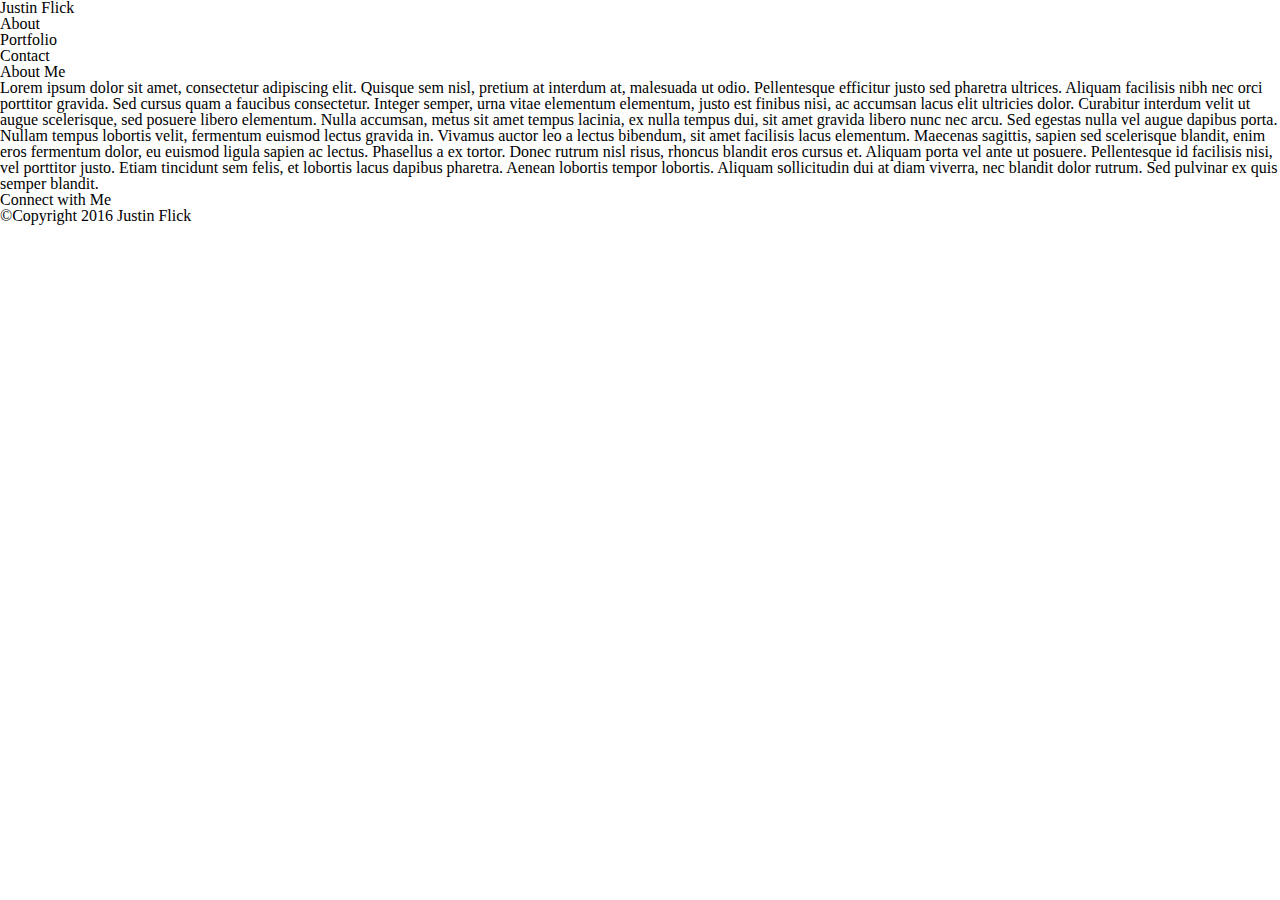
==== index.html @ 3bc747a5 "initial site files" ====
<!DOCTYPE html>
<html lang="en-us">
<head>
	<title>Justin Flick - About</title>
	<meta charset="utf-8">
	<link rel="stylesheet" type="text/css" href="assets/css/reset.css">
	<link rel="stylesheet" type="text/css" href="assets/css/style.css">
</head>
<body>

<h1>Justin Flick</h1>

<ul>
<li>About</li>
<li>Portfolio</li>
<li>Contact</li>
</ul>

<h1>About Me</h1>

<p>Lorem ipsum dolor sit amet, consectetur adipiscing elit. Quisque sem nisl, pretium at interdum at, malesuada ut odio. Pellentesque efficitur justo sed pharetra ultrices. Aliquam facilisis nibh nec orci porttitor gravida. Sed cursus quam a faucibus consectetur. Integer semper, urna vitae elementum elementum, justo est finibus nisi, ac accumsan lacus elit ultricies dolor. Curabitur interdum velit ut augue scelerisque, sed posuere libero elementum. Nulla accumsan, metus sit amet tempus lacinia, ex nulla tempus dui, sit amet gravida libero nunc nec arcu. Sed egestas nulla vel augue dapibus porta.</p>

<p>Nullam tempus lobortis velit, fermentum euismod lectus gravida in. Vivamus auctor leo a lectus bibendum, sit amet facilisis lacus elementum. Maecenas sagittis, sapien sed scelerisque blandit, enim eros fermentum dolor, eu euismod ligula sapien ac lectus. Phasellus a ex tortor. Donec rutrum nisl risus, rhoncus blandit eros cursus et. Aliquam porta vel ante ut posuere. Pellentesque id facilisis nisi, vel porttitor justo. Etiam tincidunt sem felis, et lobortis lacus dapibus pharetra. Aenean lobortis tempor lobortis. Aliquam sollicitudin dui at diam viverra, nec blandit dolor rutrum. Sed pulvinar ex quis semper blandit.</p>

<h2>Connect with Me</h2>

<p>&copy;Copyright 2016 Justin Flick</p>

</body>
</html>
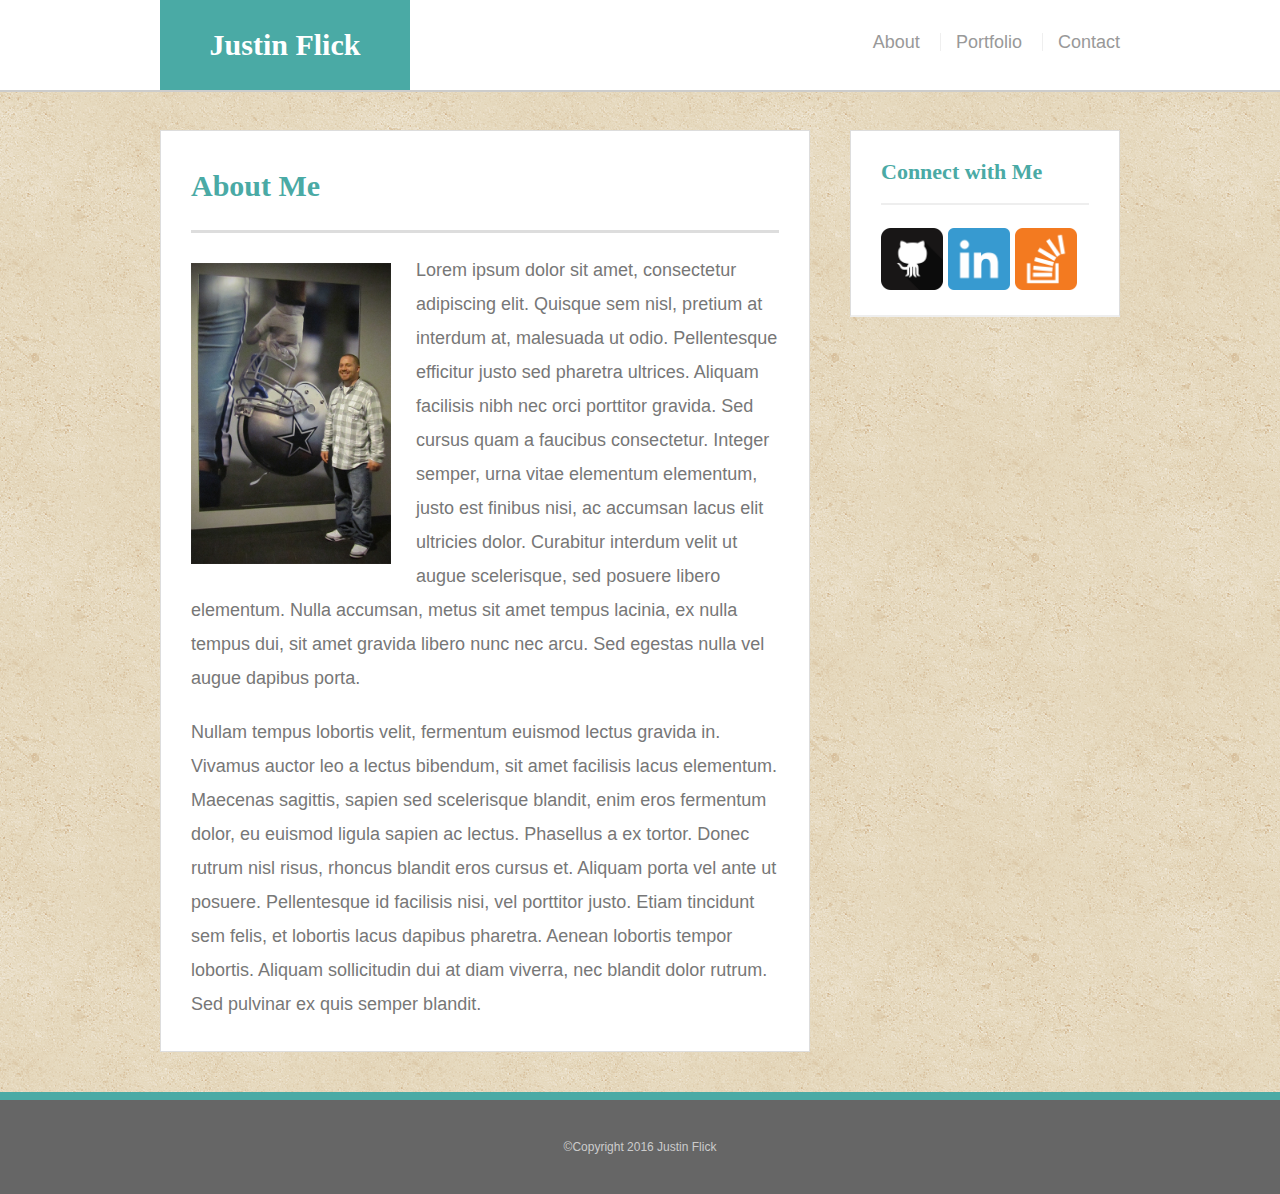
==== commit 8fcd8a6b: "updated portfolio" ====
--- a/index.html
+++ b/index.html
@@ -8,23 +8,61 @@
 </head>
 <body>
 
-<h1>Justin Flick</h1>
+	<header id="masthead">
 
-<ul>
-<li>About</li>
-<li>Portfolio</li>
-<li>Contact</li>
-</ul>
+		<div class="container">
 
-<h1>About Me</h1>
+			<a href="index.html" id="logo">Justin Flick</a>
 
-<p>Lorem ipsum dolor sit amet, consectetur adipiscing elit. Quisque sem nisl, pretium at interdum at, malesuada ut odio. Pellentesque efficitur justo sed pharetra ultrices. Aliquam facilisis nibh nec orci porttitor gravida. Sed cursus quam a faucibus consectetur. Integer semper, urna vitae elementum elementum, justo est finibus nisi, ac accumsan lacus elit ultricies dolor. Curabitur interdum velit ut augue scelerisque, sed posuere libero elementum. Nulla accumsan, metus sit amet tempus lacinia, ex nulla tempus dui, sit amet gravida libero nunc nec arcu. Sed egestas nulla vel augue dapibus porta.</p>
+			<nav>
+				<a href="index.html">About</a>
+				<a href="portfolio.html">Portfolio</a>
+				<a href="contact.html">Contact</a>
+			</nav>
 
-<p>Nullam tempus lobortis velit, fermentum euismod lectus gravida in. Vivamus auctor leo a lectus bibendum, sit amet facilisis lacus elementum. Maecenas sagittis, sapien sed scelerisque blandit, enim eros fermentum dolor, eu euismod ligula sapien ac lectus. Phasellus a ex tortor. Donec rutrum nisl risus, rhoncus blandit eros cursus et. Aliquam porta vel ante ut posuere. Pellentesque id facilisis nisi, vel porttitor justo. Etiam tincidunt sem felis, et lobortis lacus dapibus pharetra. Aenean lobortis tempor lobortis. Aliquam sollicitudin dui at diam viverra, nec blandit dolor rutrum. Sed pulvinar ex quis semper blandit.</p>
+		</div>
 
-<h2>Connect with Me</h2>
+	</header>
 
-<p>&copy;Copyright 2016 Justin Flick</p>
+	<div id="main-container" class="container">
+
+		<section class="main-section">
+
+			<h1>About Me</h1>
+
+			<img src="assets/images/about-pic.jpg" alt="Picture of Me" class="auth-image" width="30%" height="30%" />
+
+			<p>Lorem ipsum dolor sit amet, consectetur adipiscing elit. Quisque sem nisl, pretium at interdum at, malesuada ut odio. Pellentesque efficitur justo sed pharetra ultrices. Aliquam facilisis nibh nec orci porttitor gravida. Sed cursus quam a faucibus consectetur. Integer semper, urna vitae elementum elementum, justo est finibus nisi, ac accumsan lacus elit ultricies dolor. Curabitur interdum velit ut augue scelerisque, sed posuere libero elementum. Nulla accumsan, metus sit amet tempus lacinia, ex nulla tempus dui, sit amet gravida libero nunc nec arcu. Sed egestas nulla vel augue dapibus porta.</p>
+
+			<p>Nullam tempus lobortis velit, fermentum euismod lectus gravida in. Vivamus auctor leo a lectus bibendum, sit amet facilisis lacus elementum. Maecenas sagittis, sapien sed scelerisque blandit, enim eros fermentum dolor, eu euismod ligula sapien ac lectus. Phasellus a ex tortor. Donec rutrum nisl risus, rhoncus blandit eros cursus et. Aliquam porta vel ante ut posuere. Pellentesque id facilisis nisi, vel porttitor justo. Etiam tincidunt sem felis, et lobortis lacus dapibus pharetra. Aenean lobortis tempor lobortis. Aliquam sollicitudin dui at diam viverra, nec blandit dolor rutrum. Sed pulvinar ex quis semper blandit.</p>
+
+		</section>
+
+
+		<section class="sidebar">
+
+			<div id="connect">
+
+				<h2>Connect with Me</h2>
+				<a href="https://github.com/j-flick" target="_blank"><img src="assets/images/github.png" class="social" alt="Github" width="50px" height="50px" /></a>
+				<a href="https://www.linkedin.com/in/justin-flick-6a168b149/" target="_blank"><img src="assets/images/linkedin.png" class="social" alt="LinkedIn" width="50px" height="50px" /></a>
+				<a href="https://stackoverflow.com/users/8464805/j-flick" target="_blank"><img src="assets/images/stackoverflow.png" class="social" alt="Stack Overflow" width="50px" height="50px" /></a>
+
+			</div>
+
+		</section>
+
+	</div>
+
+	<footer>
+
+		<div class="container">
+
+			<p>&copy;Copyright 2016 Justin Flick</p>
+
+		</div>
+
+	</footer>
 
 </body>
 </html>--- a/assets/css/style.css
+++ b/assets/css/style.css
@@ -0,0 +1,234 @@
+* {
+	box-sizing: border-box;
+}
+
+body {
+	color: #777;
+	font-family: Arial, "Helvetica Neue", Helvetica, sans-serif;
+	line-height: 34px;
+	font-size: 18px;
+	background-image: url(../images/vintage-concrete.png);
+}
+
+.container {
+	width: 100%;
+	max-width: 960px;
+	margin: 0 auto;
+	clear: both;
+}
+
+h1, h2, h3, p {
+	margin-bottom: 20px;
+}
+
+p:last-child {
+	margin-bottom: 0;
+}
+
+h1, h2, h3 {
+	font-family: 'Georgia', Times, Times New Roman, serif;
+	font-weight: 700;
+	color: #4aaaa5;
+}
+
+h1 {
+	font-size: 30px;
+	line-height: 49px;
+	border-bottom: 3px solid #ddd;
+	padding-bottom: 20px;
+}
+
+h2, h3 {
+	font-size: 22px;
+}
+
+/* header */
+
+#masthead {
+	background-color: #fff;
+	margin: 0 0 30px;
+	z-index: 99;
+	color: #fff;
+	overflow: auto;
+	border-bottom: 2px solid #ccc;
+	position: fixed;
+	width: 100%;
+}
+
+#logo {
+	width: 250px;
+	height: 90px;
+	background-color: #4aaaa5;
+	float: left;
+	font-family: 'Georgia', Times, Times New Roman, serif;
+	text-align: center;
+	line-height: 90px;
+	color: #fff;
+	font-weight: 700;
+	font-size: 30px;
+	text-decoration: none;
+}
+
+nav {
+	float: right;
+	margin-top: 25px;
+}
+
+nav a {
+	color: #999;
+	text-decoration: none;
+	margin-left: 15px;
+	display: inline-block;
+	border-left: 1px solid #efefef;
+	padding-left: 15px;
+	line-height: 18px;
+}
+
+nav a:first-child {
+	border-left: 0 none;
+}
+
+nav a:hover {
+	text-decoration: underline;
+}
+
+/* main */
+
+#main-container {
+	padding-top: 130px;
+}
+
+.main-section {
+	background: #fff;
+	padding: 30px;
+	margin: 0 0 40px 0;
+	width: 100%;
+	max-width: 650px;
+	float: left;
+	border: 1px solid #ddd;
+}
+
+.auth-image {
+	width: 200px;
+	height: auto;
+	margin-top: 10px;
+	float: left;
+	margin-right: 25px;
+}
+
+/* sidebar */
+
+.sidebar {
+	background: #fff;
+	padding: 30px;
+	width: 100%;
+	max-width: 270px;
+	float: right;
+	border: 1px solid #ddd;
+	margin-bottom: 20px;
+}
+
+h3, .sidebar, h2 {
+	border-bottom: 2px solid #eee;
+	padding-bottom: 20px;
+	margin-bottom: 15px;
+	line-height: 22px;
+}
+
+.social {
+	width: 62px;
+	height: 62px;
+	margin-top: 8px;
+	margin-right: 5px;
+}
+
+.social:last-child {
+	margin-right: 0;
+}
+
+/* footer */
+
+footer {
+	background: #666;
+	color: #fff;
+	padding: 30px 0;
+	clear: both;
+	border-top: 8px solid #4aaaa5;
+	color: #ccc;
+	font-size: 12px;
+	text-align: center;
+}
+
+/* portfolio */
+
+.work {
+	width: 274px;
+	overflow: auto;
+	position: relative;
+	float: left;
+	margin: 20px 0 25px;
+}
+
+.work:nth-child(even) {
+	margin-right: 40px;
+}
+
+.work img {
+	width: 100%;
+	border: 0 none;
+	opacity: .8;
+}
+
+.work h3 {
+	border-bottom: 0;
+	background: #4aaaa5;
+	color: #fff;
+	text-align: center;
+	position: absolute;
+	bottom: 20px;
+	padding: 15px;
+	width: 100%;
+	line-height: 30px;
+	margin-bottom: 0;
+	font-weight: 300;
+}
+
+/* contact */
+
+#contact-form ul {
+	margin-bottom: 20px;
+}
+
+#contact-form li {
+	margin-bottom: 10px;
+}
+
+label,
+input[type=text],
+input[type=email],
+textarea {
+	display: block;
+	width: 100%;
+}
+
+input[type=text],
+input[type=email],
+textarea {
+	height: 35px;
+	border: 1px solid #ddd;
+	padding: 0 10px;
+	font-size: 14px;
+}
+
+textarea {
+	height: 200px;
+}
+
+input[type=submit] {
+	background: #4aaaa5;
+	border: 0 none;
+	color: #fff;
+	font-size: 18px;
+	padding: 10px 30px;
+	cursor: pointer;
+}
